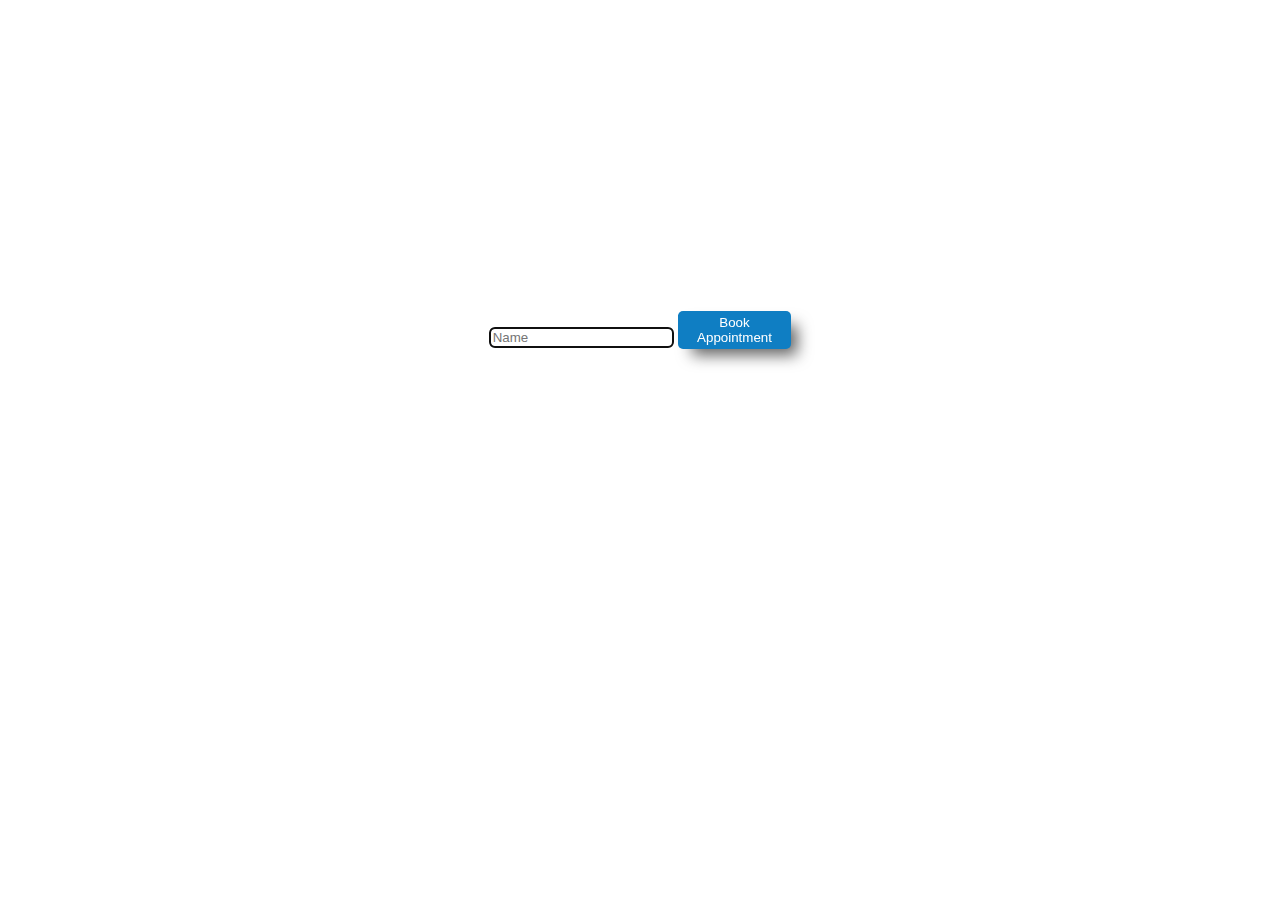
==== templates/index.html @ fdbbd708 "first commit" ====
<!DOCTYPE html>
<html lang="en">
<head>
    
    <link rel="stylesheet" href="/static/styles.css">
    <meta charset="UTF-8">
    <meta name="viewport" content="width=device-width, initial-scale=1.0">
    <title>Faded</title>
    <h1 class="centertext">Faded</h1>
</head>
<body class="body">
    <form action="/booked" method="get" class="form">
        <input class="input-names" automcomplete="off" autofocus placeholder="Name" name="name" type="text">
        <button class="book-button" type="submit">Book Appointment</button>
    </form>
</body>
</html>
---- static/styles.css ----
.centertext {
    text-align: center;
    color: white;
}
.form {
    margin: 20%;
    text-align: center;

}
.book-button {
    background-color: rgb(15, 126, 195);
    border-radius: 5px;
    color: white;
    border: transparent;
    box-shadow:10px 10px 15px -4px rgba(0,0,0,0.62);
    width: 15%;
    padding: .5%;
    font-family: 'Lucida Sans', 'Lucida Sans Regular', 'Lucida Grande', 'Lucida Sans Unicode', Geneva, Verdana, sans-serif;
    
}

.book-button:hover {
    background-color: rgb(15, 145, 226);
}

.input-names {
   border-radius: 5px;
}

.body {
    background-image: url(https://static.vecteezy.com/system/resources/previews/030/602/469/non_2x/barber-shop-chair-classic-retro-vintage-ai-generative-free-photo.jpg);
}
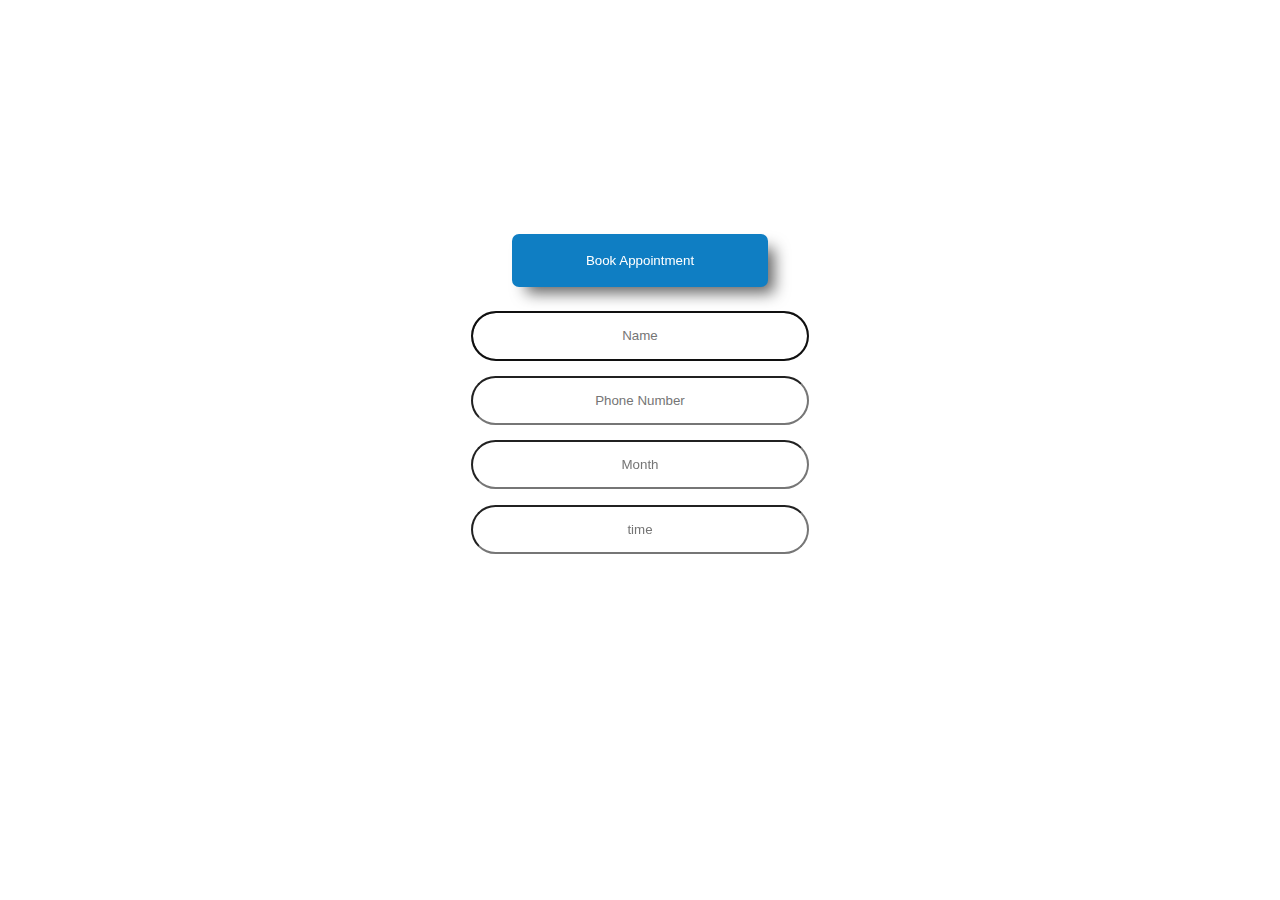
==== commit 26774c46: "input fields inserted / prior to backend build" ====
--- a/templates/index.html
+++ b/templates/index.html
@@ -10,8 +10,13 @@
 </head>
 <body class="body">
     <form action="/booked" method="get" class="form">
-        <input class="input-names" automcomplete="off" autofocus placeholder="Name" name="name" type="text">
+        <input class="input" automcomplete="off" autofocus placeholder="Name" name="name" type="text">
+        <input class="input" autocomplete="off" placeholder="Phone Number" type="text">
+        <input class="input" autocomplete="off" placeholder="Month" type="text">
+        <input class="input" autocomplete="off" placeholder="time" type="text">
+
         <button class="book-button" type="submit">Book Appointment</button>
     </form>
+   
 </body>
 </html>--- a/static/styles.css
+++ b/static/styles.css
@@ -5,27 +5,46 @@
 .form {
     margin: 20%;
     text-align: center;
-
+    display: grid;
+   
+}
+.input {
+ border-radius: 40px;
+ text-align: center;
+ padding: 2%;
+ margin: auto;
+ width: 40%;
+ margin-bottom: 2%;
+ 
 }
 .book-button {
     background-color: rgb(15, 126, 195);
-    border-radius: 5px;
+    border-radius: 7px;
     color: white;
     border: transparent;
     box-shadow:10px 10px 15px -4px rgba(0,0,0,0.62);
-    width: 15%;
-    padding: .5%;
+    width: 20%;
+    padding: 1.5%;
     font-family: 'Lucida Sans', 'Lucida Sans Regular', 'Lucida Grande', 'Lucida Sans Unicode', Geneva, Verdana, sans-serif;
-    
+
+    display: flex;
+    margin: auto;
+    display: flex;
+    align-items: center;
+    justify-content: center;
+
+    position:absolute;
+    right: 0;
+    left: 0;
+    top: 26%;
+
 }
 
 .book-button:hover {
     background-color: rgb(15, 145, 226);
 }
 
-.input-names {
-   border-radius: 5px;
-}
+
 
 .body {
     background-image: url(https://static.vecteezy.com/system/resources/previews/030/602/469/non_2x/barber-shop-chair-classic-retro-vintage-ai-generative-free-photo.jpg);
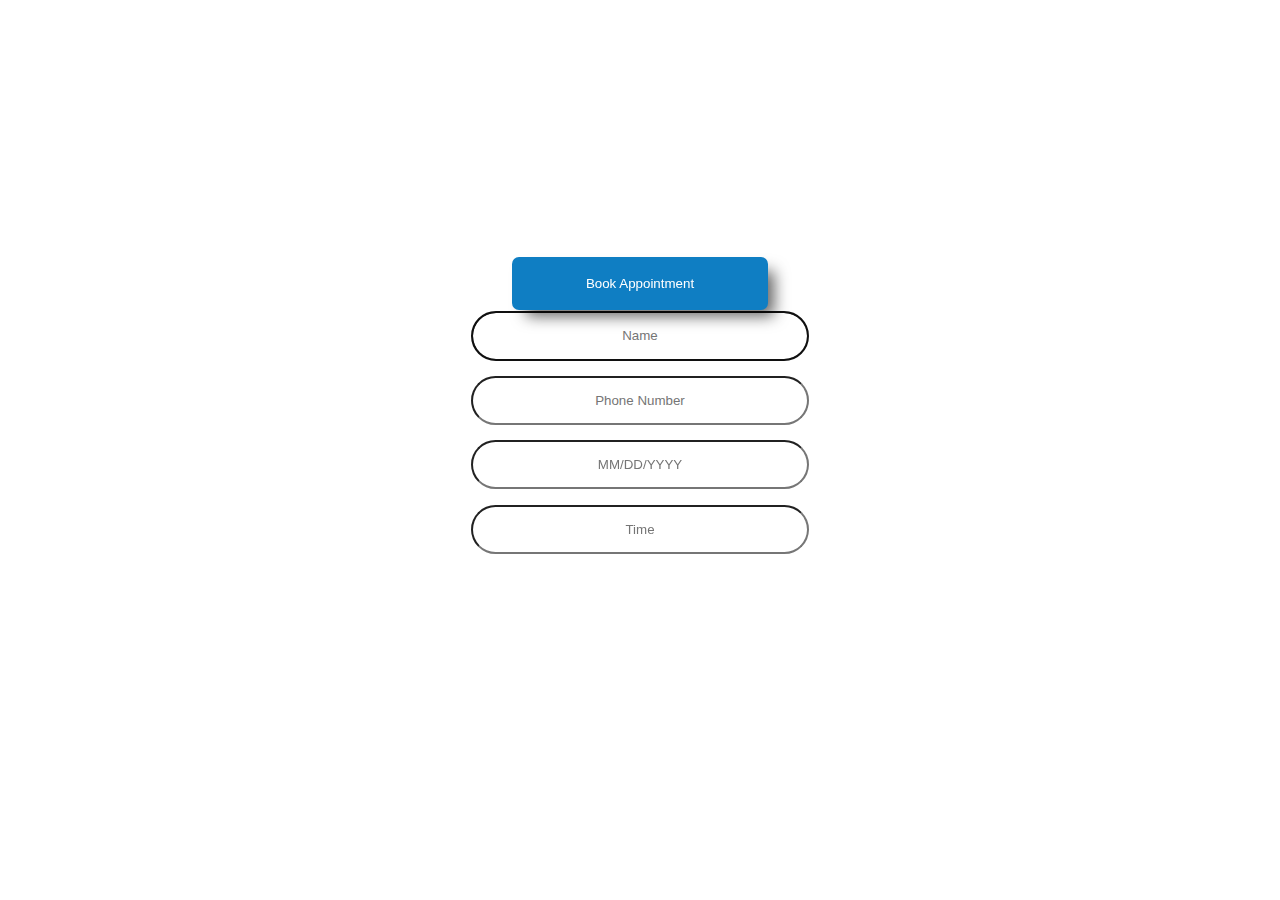
==== commit c25e91e0: "Jinja for input fields created" ====
--- a/templates/index.html
+++ b/templates/index.html
@@ -12,8 +12,8 @@
     <form action="/booked" method="get" class="form">
         <input class="input" automcomplete="off" autofocus placeholder="Name" name="name" type="text">
         <input class="input" autocomplete="off" placeholder="Phone Number" type="text">
-        <input class="input" autocomplete="off" placeholder="Month" type="text">
-        <input class="input" autocomplete="off" placeholder="time" type="text">
+        <input class="input" autocomplete="off" placeholder="MM/DD/YYYY" type="text" name="date">
+        <input class="input" autocomplete="off" placeholder="Time" type="text" name="time">
 
         <button class="book-button" type="submit">Book Appointment</button>
     </form>
--- a/static/styles.css
+++ b/static/styles.css
@@ -36,7 +36,7 @@
     position:absolute;
     right: 0;
     left: 0;
-    top: 26%;
+    top: 28.5%;
 
 }
 
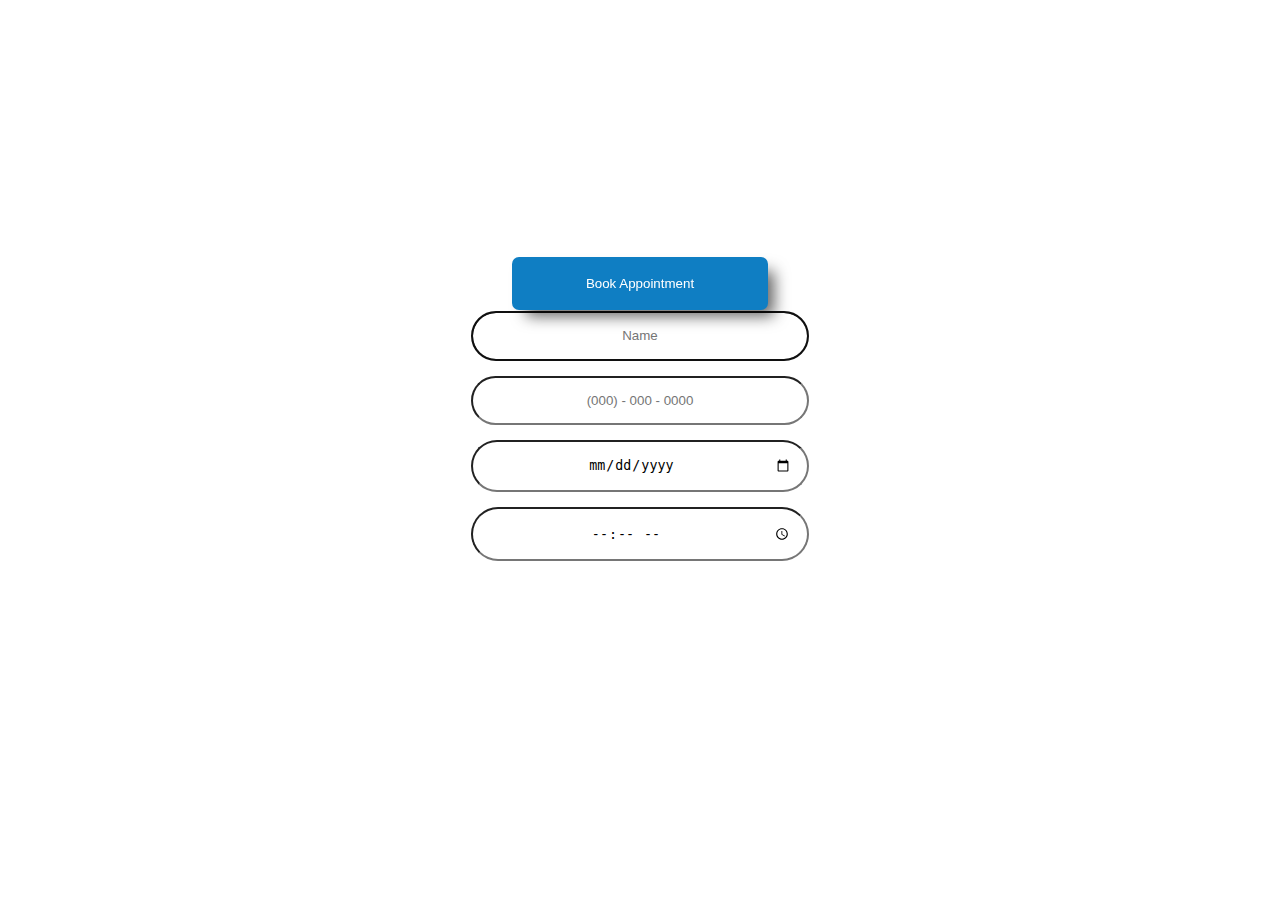
==== commit 43ff176c: "input fields corrected and now accepting name, number, date, time" ====
--- a/templates/index.html
+++ b/templates/index.html
@@ -5,15 +5,15 @@
     <link rel="stylesheet" href="/static/styles.css">
     <meta charset="UTF-8">
     <meta name="viewport" content="width=device-width, initial-scale=1.0">
-    <title>Faded</title>
-    <h1 class="centertext">Faded</h1>
+    <title>Clip</title>
+    <h1 class="centertext">Clip</h1>
 </head>
 <body class="body">
     <form action="/booked" method="get" class="form">
         <input class="input" automcomplete="off" autofocus placeholder="Name" name="name" type="text">
-        <input class="input" autocomplete="off" placeholder="Phone Number" type="text">
-        <input class="input" autocomplete="off" placeholder="MM/DD/YYYY" type="text" name="date">
-        <input class="input" autocomplete="off" placeholder="Time" type="text" name="time">
+        <input class="input" autocomplete="off" placeholder="(000) - 000 - 0000" type="tel" name="number">
+        <input class="input" autocomplete="off" placeholder="MM/DD/YYYY" type="date" name="date">
+        <input class="input" autocomplete="off" placeholder="Time" type="time" name="time">
 
         <button class="book-button" type="submit">Book Appointment</button>
     </form>
--- a/static/styles.css
+++ b/static/styles.css
@@ -1,6 +1,7 @@
 .centertext {
     text-align: center;
     color: white;
+    
 }
 .form {
     margin: 20%;
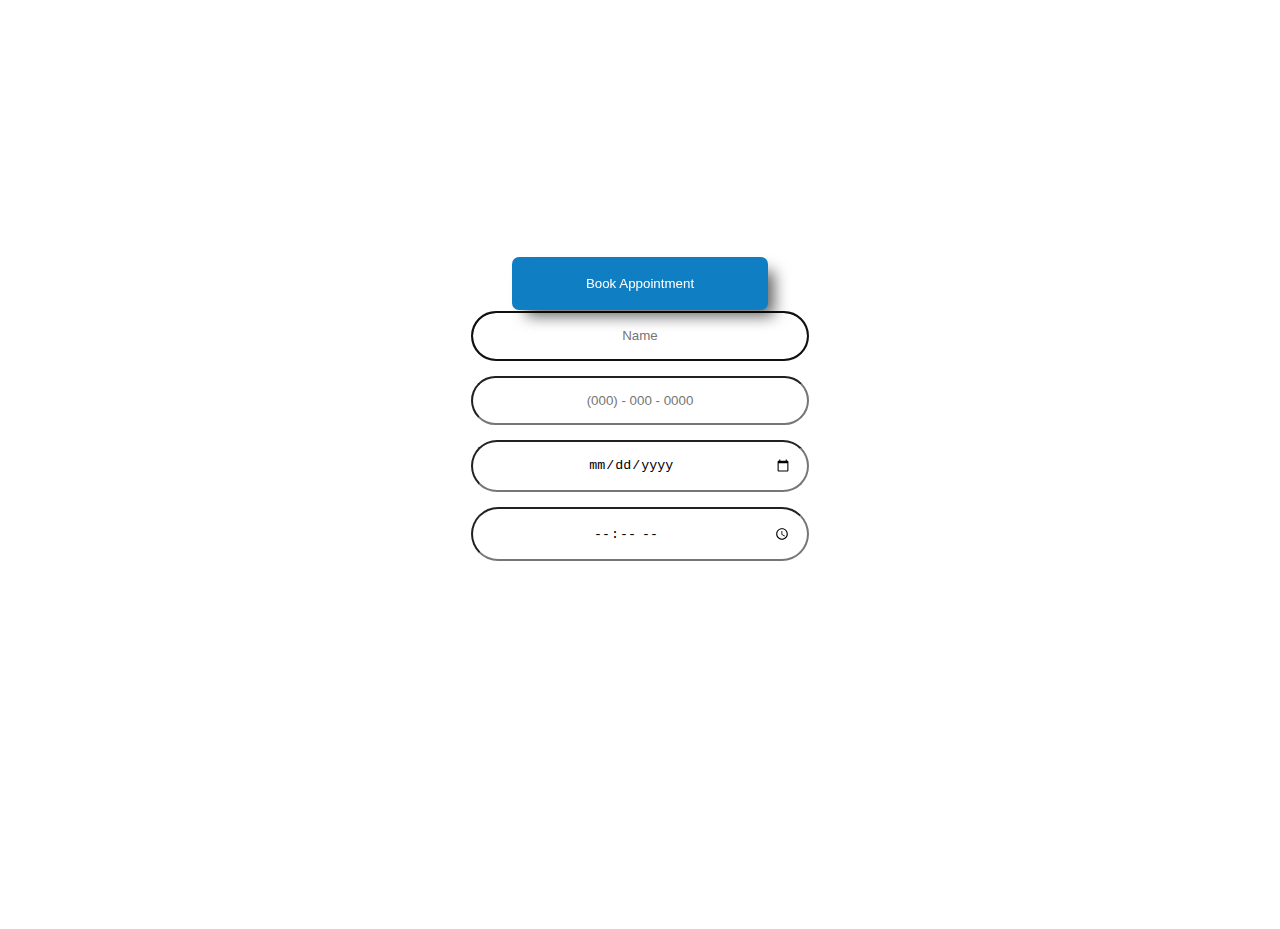
==== commit e4801082: "background image repeat fixed" ====
--- a/templates/index.html
+++ b/templates/index.html
@@ -9,6 +9,7 @@
     <h1 class="centertext">Clip</h1>
 </head>
 <body class="body">
+    
     <form action="/booked" method="get" class="form">
         <input class="input" automcomplete="off" autofocus placeholder="Name" name="name" type="text">
         <input class="input" autocomplete="off" placeholder="(000) - 000 - 0000" type="tel" name="number">
--- a/static/styles.css
+++ b/static/styles.css
@@ -49,4 +49,10 @@
 
 .body {
     background-image: url(https://static.vecteezy.com/system/resources/previews/030/602/469/non_2x/barber-shop-chair-classic-retro-vintage-ai-generative-free-photo.jpg);
+    background-size: cover;
+    background-position: center center; /* Optional: Center the background image */
+    height: 100vh; /* Ensure the body takes up the full height of the viewport */
+    scroll-snap-type: none;
+    overflow-x: hidden;
+    overflow-y: hidden;
 }